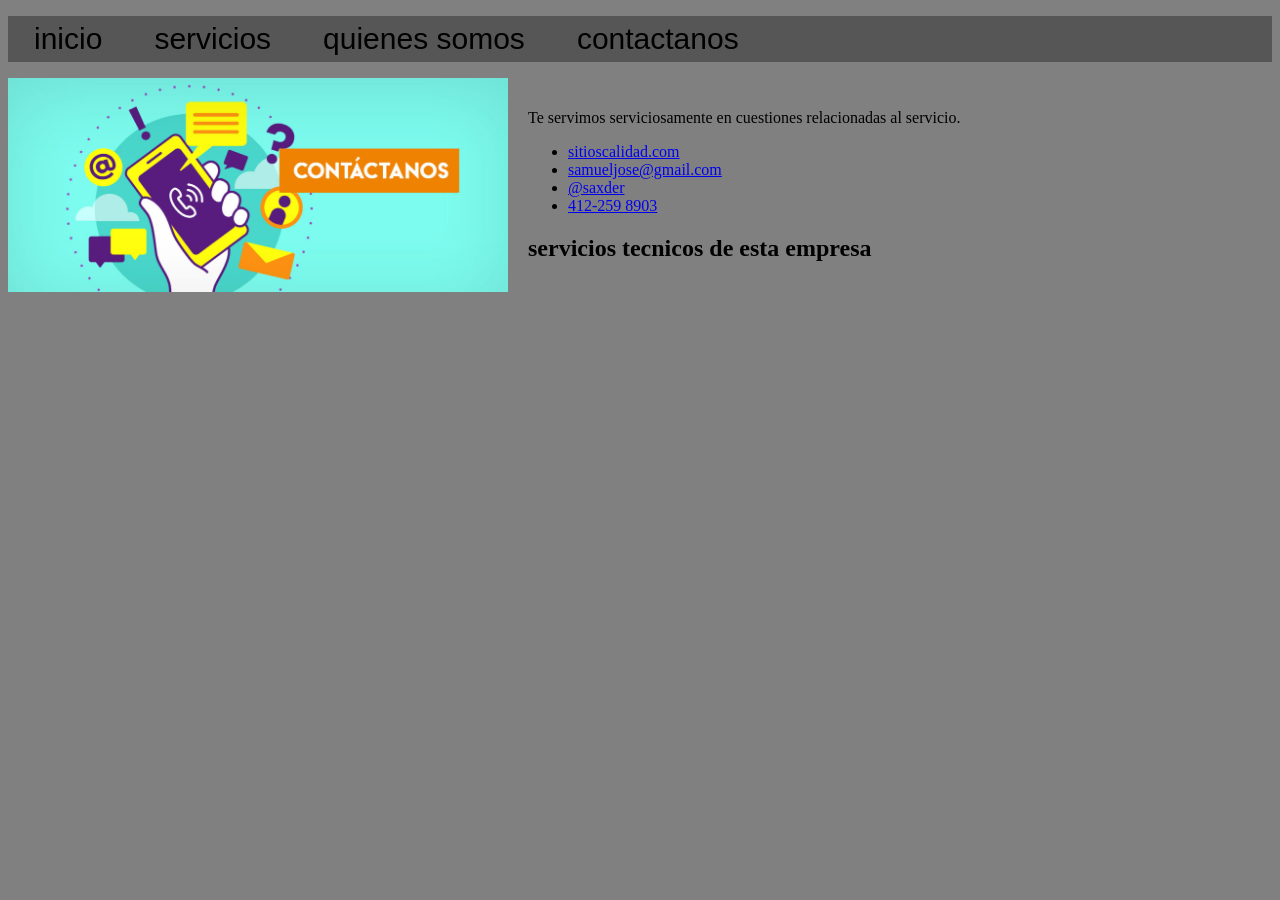
==== contactanos.html @ 7fc0737f "prueba" ====
<!DOCTYPE html>
<html lang="es">
<head>
    <meta charset="UTF-8">
    <meta name="viewport" content="width=device-width, initial-scale=1.0">
    <title>empresa perrona</title>
</head>
<link rel="stylesheet" href="assets/css/prueba de css.css">

<body class="backgound">
  <nav class="view">
          <ul>
              <li><a href="inicio.html">inicio</a></li>
              <li><a href="servicios.html">servicios</a></li>
              <li><a href="quienes-somos.html">quienes somos</a></li>
              <li><a href="contactanos.html">contactanos</a></li>
          </ul> 
    </nav>
    <section class="contenedor-equipo">
  <div class="columna-imagen"> 
    <img src="assets\images\Contactanos.jpg" alt="contactanos" width="500">
  </div>

  <div class="columna-texto">
    <p>Te servimos serviciosamente en cuestiones relacionadas al servicio.</p>
    <ul class="links">
      <li><a href="https://www.youtube.com/?app=desktop&hl=es">sitioscalidad.com</a></li>
      <li><a href="https://mail.google.com/mail/u/0/?pli=1#inbox">samueljose@gmail.com</a></li>
      <li><a href="https://www.instagram.com/">@saxder</a=></li>
      <li><a href="https://contacts.google.com/">412-259 8903</a></li>
    </ul>
  
      <h1>servicios tecnicos de esta empresa</h1>
  
</section>
</body>
</html>
---- assets/css/prueba de css.css ----
.backgound{
    background-color: gray;
  }
    .view{
    background-color: gray;
}
.view ul{
  display: flex;
  list-style-type: none; /* Quita los puntos */
  padding: 0;
  background-color: rgb(87, 86, 86); /*color de fondo para la lista*/
}


.view ul li {
  margin: 0  20px; /* Añade espacio entre elementos */
  padding: 6px;
  }

  .view ul li a {
    text-decoration: none; /*elimina las lineas de los links*/
    color: black;
    font-family: Arial, Helvetica, sans-serif;
    font-size: 30px;
  }
 
  .contenedor-equipo {
  display: flex;         /* Activa el modo flexible */
  align-items: center;   /* Centra los elementos verticalmente uno respecto al otro */
  gap: 20px;             /* Añade espacio entre la imagen y el texto */
}

.columna-imagen img {
 max-width: 200%;       /* Asegura que la imagen no se desborde */
  height: auto;
}

.columna-texto {
  flex: 1;               /* Hace que el texto tome el espacio restante */
}
  .view ul :hover{
    color: darkblue;
  }
 .view ul li{ 
   
    transition: transform 0.1s;
   
  }


.view ul li:hover{
    transform: scale(1.1);
    }
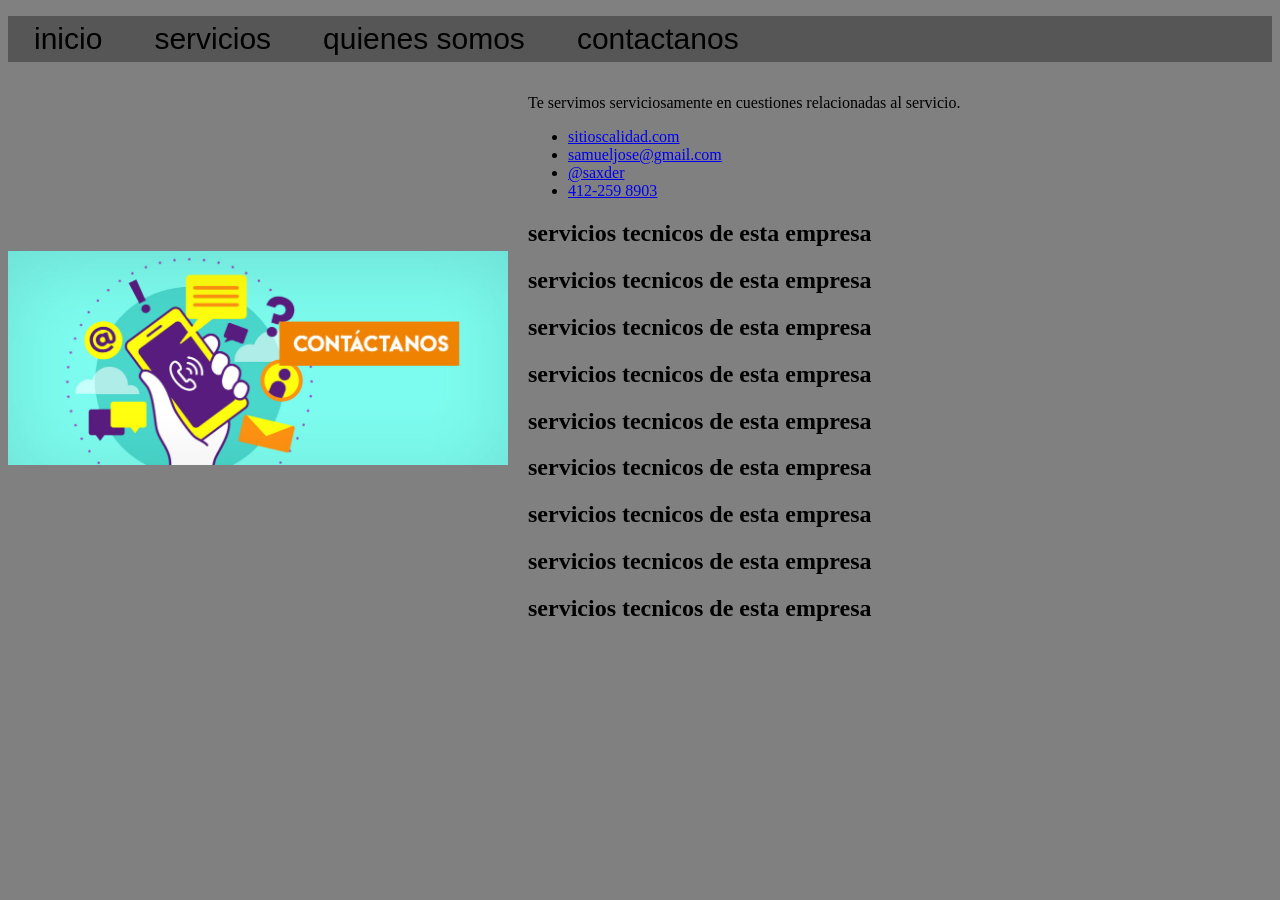
==== commit 29d73a02: "mi primer commit" ====
--- a/contactanos.html
+++ b/contactanos.html
@@ -3,7 +3,9 @@
 <head>
     <meta charset="UTF-8">
     <meta name="viewport" content="width=device-width, initial-scale=1.0">
-    <title>empresa perrona</title>
+    <title>empresa perrona
+    
+    </title>
 </head>
 <link rel="stylesheet" href="assets/css/prueba de css.css">
 
@@ -31,7 +33,14 @@
     </ul>
   
       <h1>servicios tecnicos de esta empresa</h1>
-  
+      <h1>servicios tecnicos de esta empresa</h1>
+      <h1>servicios tecnicos de esta empresa</h1>
+      <h1>servicios tecnicos de esta empresa</h1>
+      <h1>servicios tecnicos de esta empresa</h1>
+      <h1>servicios tecnicos de esta empresa</h1>
+      <h1>servicios tecnicos de esta empresa</h1>
+      <h1>servicios tecnicos de esta empresa</h1>
+      <h1>servicios tecnicos de esta empresa</h1>
 </section>
 </body>
 </html>
--- a/assets/css/prueba de css.css
+++ b/assets/css/prueba de css.css
@@ -52,4 +52,3 @@
 .view ul li:hover{
     transform: scale(1.1);
     }
-
